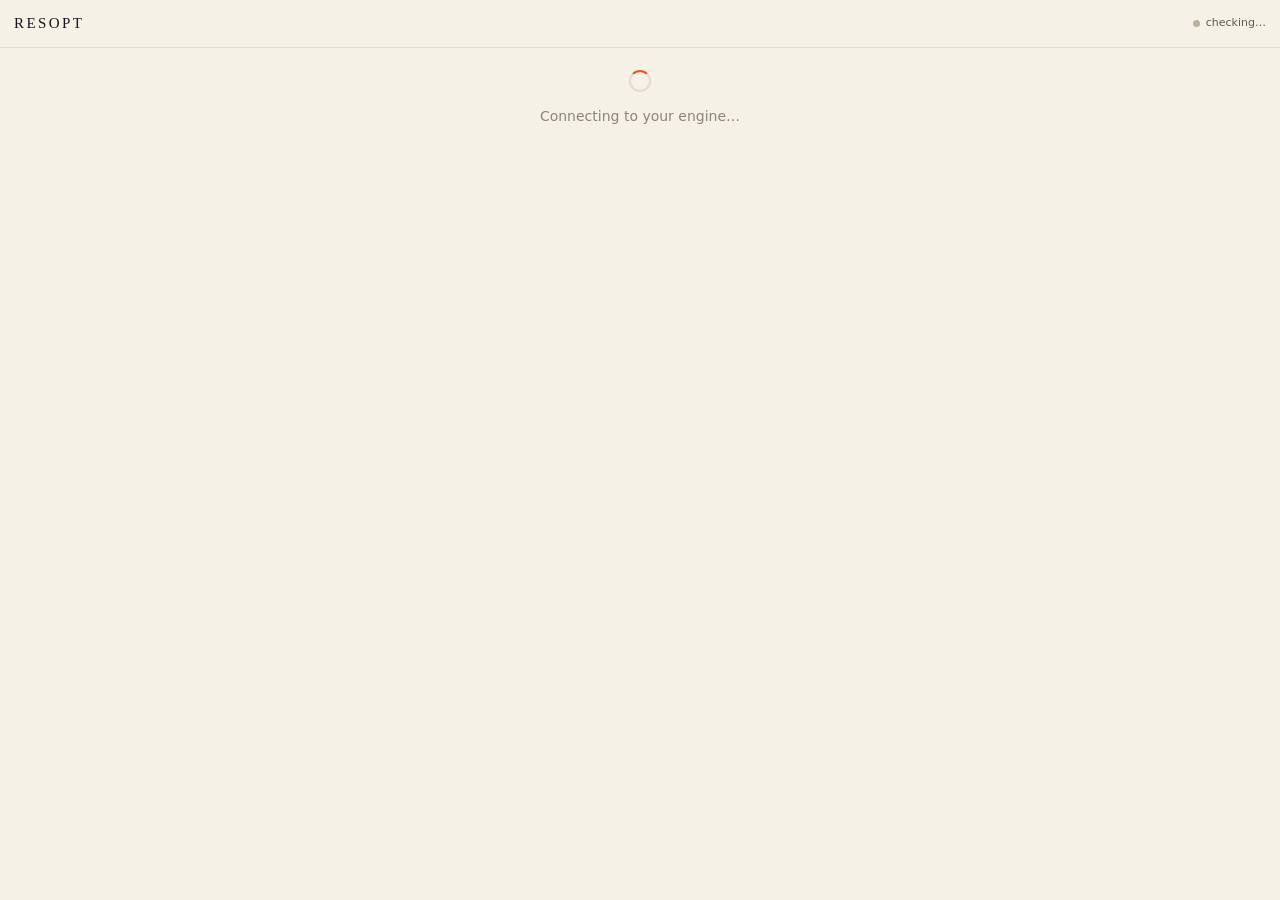
==== extension/sidepanel.html @ ae2b77ca "Publish initial codebase with local desktop improvements" ====
<!doctype html>
<html lang="en">
<head>
<meta charset="utf-8">
<meta name="viewport" content="width=device-width, initial-scale=1">
<title>RESOPT</title>
<link rel="stylesheet" href="sidepanel.css">
</head>
<body>
<header class="top">
  <span class="word">RESOPT</span>
  <span id="engine" class="engine off"><span class="dot"></span><span id="engineLabel">checking…</span></span>
</header>

<main>
  <!-- loading -->
  <section id="view-loading" class="view">
    <div class="spin"></div>
    <p class="muted center">Connecting to your engine…</p>
  </section>

  <!-- State C: engine offline -->
  <section id="view-offline" class="view hidden">
    <div class="center pad">
      <div class="badge-circle">⏻</div>
      <h2>Your engine isn't running</h2>
      <p class="muted">Start the RESOPT desktop app to optimize on your machine. Nothing runs in the cloud.</p>
      <button id="retryBtn" class="cta">Retry connection</button>
      <p style="margin-top:12px"><a id="dlLink" href="https://github.com/praneethgaddam07/resopt" target="_blank" rel="noopener">Don't have it yet? Download →</a></p>
    </div>
    <p class="foot">🔒 The engine is the app on your machine</p>
  </section>

  <!-- setup: API key + saved résumés -->
  <section id="view-setup" class="view hidden">
    <h2>Quick setup</h2>
    <label for="keyInput">Your AI API key <span class="soft">(kept for this browser session only)</span></label>
    <input id="keyInput" type="password" placeholder="sk-ant-… / sk-… / AIza… / gsk_… / pplx-…" autocomplete="off">
    <p id="keyHint" class="lab" style="margin-top:5px"></p>

    <label>Saved résumés</label>
    <div id="resumeList"></div>
    <label for="resumeLabel" style="margin-top:10px">Add a résumé</label>
    <input id="resumeLabel" type="text" placeholder="Label (optional — defaults to file name)">
    <button id="uploadBtn" class="ghost" style="margin-top:8px;flex:none">⬆ Upload PDF / DOCX / TXT</button>
    <input id="resumeFile" type="file" accept=".pdf,.docx,.txt" style="display:none">
    <p class="muted" style="font-size:11px;margin:8px 0 4px">or paste the text:</p>
    <textarea id="resumeText" placeholder="Paste your résumé text…"></textarea>
    <button id="saveResumeBtn" class="ghost" style="margin-top:8px;flex:none">Save pasted text</button>
    <p id="resumeMsg" class="muted" style="font-size:11px;margin-top:6px"></p>

    <button id="setupDoneBtn" class="cta" style="margin-top:16px">Done</button>
  </section>

  <!-- State A: job detected -->
  <section id="view-job" class="view hidden">
    <p class="lab">Job detected</p>
    <div class="card">
      <span id="atsChip" class="pill">ATS</span>
      <p id="jobTitle" style="font-size:15px;font-weight:600;margin:9px 0 2px">Job title</p>
      <p id="jobCompany" class="soft" style="font-size:12px;margin:0"></p>
      <p id="jobMeta" class="muted" style="font-size:11px;margin:8px 0 0"></p>
    </div>

    <label for="resumeSelect">Use résumé</label>
    <select id="resumeSelect"></select>

    <button id="optimizeBtn" class="cta" style="margin-top:14px">Optimize for this job</button>
    <p style="margin-top:10px;display:flex;justify-content:space-between">
      <button id="openSetupBtn" class="setuplink">⚙ Key &amp; résumés</button>
      <button id="rescanBtn" class="setuplink">↻ Re-scan page</button>
    </p>
    <p class="foot">🔒 Runs on your machine · nothing is uploaded</p>
  </section>

  <!-- busy -->
  <section id="view-busy" class="view hidden">
    <div class="spin"></div>
    <p id="busyLabel" class="center soft">Optimizing…</p>
    <div class="bar"><i id="busyBar" style="width:8%"></i></div>
  </section>

  <!-- State B: result -->
  <section id="view-result" class="view hidden">
    <p class="lab">ATS match</p>
    <div style="display:flex;align-items:baseline;gap:8px">
      <span id="scoreNum" class="score">0</span><span class="muted">/100</span>
      <span id="scorePass" class="soft" style="margin-left:auto;font-size:12px"></span>
    </div>
    <div class="bar"><i id="scoreBar" style="width:0%"></i></div>

    <p class="lab">Covered from the job description</p>
    <div id="matchedChips"></div>

    <p class="lab" style="margin-top:12px">Left out — not claimed without a basis</p>
    <div id="missingChips"></div>
    <p id="checklistLine" class="muted" style="font-size:11px;margin-top:10px"></p>

    <div class="dl">
      <button id="dlDocx" class="ghost">Download DOCX</button>
      <button id="dlPdf" class="ghost">PDF</button>
      <button id="reoptBtn" class="ghost" style="flex:none">↻</button>
    </div>
    <p class="foot">🔒 Generated on your machine · nothing is uploaded</p>
  </section>

  <!-- error -->
  <section id="view-error" class="view hidden">
    <div class="center pad">
      <h2>Something went wrong</h2>
      <p id="errorMsg" class="muted"></p>
      <button id="errRetryBtn" class="cta">Back</button>
    </div>
  </section>
</main>

<script src="detect.js"></script>
<script src="sidepanel.js"></script>
</body>
</html>
---- extension/sidepanel.css ----
:root{
  --paper:#F6F1E7; --paper2:#FBF7EF; --ink:#16181D; --ink-soft:#5A5A52;
  --muted:#8A8577; --line:#E3DBCB; --verm:#E4572E; --verm-dk:#B23A18;
  --green:#2E7D52; --amber:#B27A17; --off:#B9B2A1;
}
*{box-sizing:border-box}
body{margin:0;background:var(--paper);color:var(--ink);
  font-family:-apple-system,BlinkMacSystemFont,"Segoe UI",Inter,system-ui,sans-serif;
  font-size:14px;line-height:1.5;-webkit-font-smoothing:antialiased}
.top{display:flex;align-items:center;justify-content:space-between;
  padding:12px 14px;border-bottom:1px solid var(--line);position:sticky;top:0;background:var(--paper);z-index:2}
.word{font-family:Georgia,"Times New Roman",serif;letter-spacing:.16em;font-size:15px}
.engine{display:flex;align-items:center;gap:6px;font-size:11px;color:var(--ink-soft)}
.dot{width:7px;height:7px;border-radius:50%;background:var(--off)}
.engine.on .dot{background:var(--green)} .engine.off .dot{background:var(--off)}
main{padding:14px}
.view.hidden{display:none}
.center{text-align:center} .pad{padding:14px 6px 6px}
.muted{color:var(--muted)} .soft{color:var(--ink-soft)}
h2{font-size:16px;font-weight:600;margin:10px 0 5px}
label{display:block;font-size:11px;color:var(--muted);margin:12px 0 5px}
.lab{font-size:11px;color:var(--muted);margin:0 0 6px}
input,textarea,select{width:100%;background:var(--paper2);border:1px solid var(--line);
  border-radius:10px;padding:9px 11px;font:inherit;color:var(--ink)}
textarea{resize:vertical;min-height:88px}
input:focus,textarea:focus,select:focus{outline:none;border-color:var(--verm)}
.card{background:var(--paper2);border:1px solid var(--line);border-radius:10px;padding:11px 12px;margin-bottom:12px}
.pill{display:inline-flex;align-items:center;gap:5px;background:#FBE7DF;color:var(--verm-dk);
  font-size:11px;padding:3px 9px;border-radius:20px}
.chip{display:inline-block;font-size:11px;padding:3px 9px;border-radius:6px;margin:0 5px 5px 0;
  background:#EFEADD;color:var(--ink-soft)}
.chip.ok{background:#E4F0E8;color:var(--green)} .chip.gap{background:#F6ECD9;color:var(--amber)}
.cta{width:100%;background:var(--verm);color:#fff;border:none;border-radius:10px;padding:12px;
  font-size:14px;font-weight:600;cursor:pointer;margin-top:4px}
.cta:disabled{opacity:.5;cursor:default}
.ghost{background:transparent;border:1px solid var(--line);color:var(--ink);border-radius:10px;
  padding:9px 10px;font-size:13px;cursor:pointer;flex:1}
.row{display:flex;gap:8px;align-items:flex-start;font-size:13px;margin:7px 0;color:#3A3A34}
.foot{display:flex;align-items:center;gap:6px;font-size:11px;color:var(--muted);
  padding:12px 14px;border-top:1px solid var(--line);margin-top:6px}
a{color:var(--verm-dk);text-decoration:none} a:hover{text-decoration:underline}
.badge-circle{width:52px;height:52px;border-radius:50%;background:#FBE7DF;color:var(--verm-dk);
  display:flex;align-items:center;justify-content:center;font-size:24px;margin:0 auto 12px}
.score{font-family:Georgia,serif;font-size:42px;line-height:1}
.bar{height:7px;background:#EAE3D3;border-radius:20px;margin:9px 0 14px;overflow:hidden}
.bar > i{display:block;height:7px;background:var(--verm);border-radius:20px;transition:width .4s}
.dl{display:flex;gap:8px;margin-top:14px}
.mini{font-size:11px;color:var(--verm-dk);background:none;border:none;cursor:pointer;padding:0}
.setuplink{font-size:11px;color:var(--muted);background:none;border:none;cursor:pointer;padding:0}
.spin{width:22px;height:22px;border:2px solid var(--line);border-top-color:var(--verm);
  border-radius:50%;animation:s .8s linear infinite;margin:8px auto}
@keyframes s{to{transform:rotate(360deg)}}
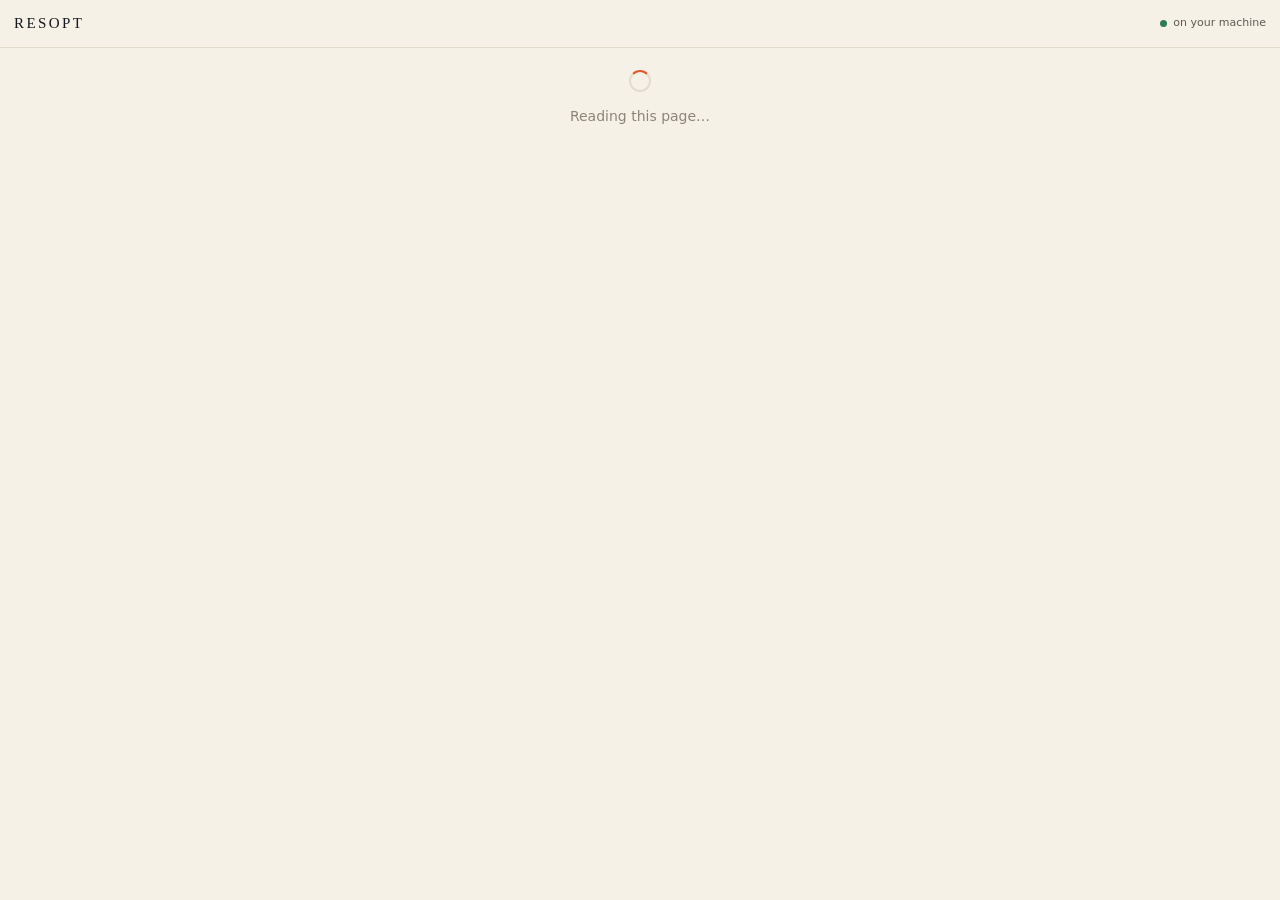
==== commit c462cb8a: "feat: hub updates and extension redesign" ====
--- a/extension/sidepanel.html
+++ b/extension/sidepanel.html
@@ -9,41 +9,23 @@
 <body>
 <header class="top">
   <span class="word">RESOPT</span>
-  <span id="engine" class="engine off"><span class="dot"></span><span id="engineLabel">checking…</span></span>
+  <span class="engine on"><span class="dot" style="background:#2E7D52"></span>on your machine</span>
 </header>
 
 <main>
-  <!-- loading -->
-  <section id="view-loading" class="view">
-    <div class="spin"></div>
-    <p class="muted center">Connecting to your engine…</p>
-  </section>
+  <section id="view-loading" class="view"><div class="spin"></div><p class="muted center">Reading this page…</p></section>
 
-  <!-- State C: engine offline -->
-  <section id="view-offline" class="view hidden">
-    <div class="center pad">
-      <div class="badge-circle">⏻</div>
-      <h2>Your engine isn't running</h2>
-      <p class="muted">Start the RESOPT desktop app to optimize on your machine. Nothing runs in the cloud.</p>
-      <button id="retryBtn" class="cta">Retry connection</button>
-      <p style="margin-top:12px"><a id="dlLink" href="https://github.com/praneethgaddam07/resopt" target="_blank" rel="noopener">Don't have it yet? Download →</a></p>
-    </div>
-    <p class="foot">🔒 The engine is the app on your machine</p>
-  </section>
-
-  <!-- setup: API key + saved résumés -->
+  <!-- setup: key (+ get-a-key links) + résumé -->
   <section id="view-setup" class="view hidden">
     <h2>Quick setup</h2>
-    <label for="keyInput">Your AI API key <span class="soft">(kept for this browser session only)</span></label>
-    <input id="keyInput" type="password" placeholder="sk-ant-… / sk-… / AIza… / gsk_… / pplx-…" autocomplete="off">
-    <p id="keyHint" class="lab" style="margin-top:5px"></p>
+    <p class="muted" style="margin-bottom:12px;">Add a résumé to see instant keyword match scores before you save jobs to your Hub.</p>
 
     <label>Saved résumés</label>
     <div id="resumeList"></div>
     <label for="resumeLabel" style="margin-top:10px">Add a résumé</label>
     <input id="resumeLabel" type="text" placeholder="Label (optional — defaults to file name)">
-    <button id="uploadBtn" class="ghost" style="margin-top:8px;flex:none">⬆ Upload PDF / DOCX / TXT</button>
-    <input id="resumeFile" type="file" accept=".pdf,.docx,.txt" style="display:none">
+    <button id="uploadBtn" class="ghost" style="margin-top:8px;flex:none">⬆ Upload PDF or .txt</button>
+    <input id="resumeFile" type="file" accept=".pdf,.txt,application/pdf,text/plain" style="display:none">
     <p class="muted" style="font-size:11px;margin:8px 0 4px">or paste the text:</p>
     <textarea id="resumeText" placeholder="Paste your résumé text…"></textarea>
     <button id="saveResumeBtn" class="ghost" style="margin-top:8px;flex:none">Save pasted text</button>
@@ -52,7 +34,7 @@
     <button id="setupDoneBtn" class="cta" style="margin-top:16px">Done</button>
   </section>
 
-  <!-- State A: job detected -->
+  <!-- State A: job detected + FREE fit read -->
   <section id="view-job" class="view hidden">
     <p class="lab">Job detected</p>
     <div class="card">
@@ -65,56 +47,53 @@
     <label for="resumeSelect">Use résumé</label>
     <select id="resumeSelect"></select>
 
-    <button id="optimizeBtn" class="cta" style="margin-top:14px">Optimize for this job</button>
+    <div class="divider"></div>
+    <p class="lab">Worth applying? <span class="soft">— free, no AI</span></p>
+    <div class="meter"><span id="fitPct" class="score">–</span><span class="muted">/100</span>
+      <span id="fitVerdict" class="verdict v-mid" style="margin-left:auto"></span></div>
+    <div class="bar"><i id="fitBar" style="width:0%"></i></div>
+    
+    <div style="margin: 16px 0 8px;">
+      <p class="lab" style="margin-bottom: 4px;">Target ATS Format</p>
+      <select id="atsOverride" class="sel" style="width: 100%;">
+        <option value="generic">Generic / Unknown</option>
+        <option value="workday">Workday</option>
+        <option value="greenhouse">Greenhouse</option>
+        <option value="lever">Lever</option>
+        <option value="icims">iCIMS</option>
+        <option value="taleo">Taleo</option>
+        <option value="smartrecruiters">SmartRecruiters</option>
+        <option value="ashby">Ashby</option>
+        <option value="bamboohr">BambooHR</option>
+      </select>
+    </div>
+
+    <p class="lab" style="margin-top:10px">Keywords you cover</p>
+    <div id="coverChips"></div>
+    <p class="lab" style="margin-top:10px">Missing — add these if you truly have them</p>
+    <div id="gapChips"></div>
+
+    <button id="optimizeBtn" class="cta" style="margin-top:16px">Save Job to Hub</button>
     <p style="margin-top:10px;display:flex;justify-content:space-between">
       <button id="openSetupBtn" class="setuplink">⚙ Key &amp; résumés</button>
       <button id="rescanBtn" class="setuplink">↻ Re-scan page</button>
     </p>
-    <p class="foot">🔒 Runs on your machine · nothing is uploaded</p>
+    <p class="foot">🔒 Runs in your browser · your key, your machine</p>
   </section>
 
-  <!-- busy -->
-  <section id="view-busy" class="view hidden">
-    <div class="spin"></div>
-    <p id="busyLabel" class="center soft">Optimizing…</p>
-    <div class="bar"><i id="busyBar" style="width:8%"></i></div>
-  </section>
-
-  <!-- State B: result -->
-  <section id="view-result" class="view hidden">
-    <p class="lab">ATS match</p>
-    <div style="display:flex;align-items:baseline;gap:8px">
-      <span id="scoreNum" class="score">0</span><span class="muted">/100</span>
-      <span id="scorePass" class="soft" style="margin-left:auto;font-size:12px"></span>
-    </div>
-    <div class="bar"><i id="scoreBar" style="width:0%"></i></div>
-
-    <p class="lab">Covered from the job description</p>
-    <div id="matchedChips"></div>
-
-    <p class="lab" style="margin-top:12px">Left out — not claimed without a basis</p>
-    <div id="missingChips"></div>
-    <p id="checklistLine" class="muted" style="font-size:11px;margin-top:10px"></p>
-
-    <div class="dl">
-      <button id="dlDocx" class="ghost">Download DOCX</button>
-      <button id="dlPdf" class="ghost">PDF</button>
-      <button id="reoptBtn" class="ghost" style="flex:none">↻</button>
-    </div>
-    <p class="foot">🔒 Generated on your machine · nothing is uploaded</p>
-  </section>
-
-  <!-- error -->
   <section id="view-error" class="view hidden">
     <div class="center pad">
       <h2>Something went wrong</h2>
       <p id="errorMsg" class="muted"></p>
-      <button id="errRetryBtn" class="cta">Back</button>
+      <button id="errBackBtn" class="cta">Back</button>
     </div>
   </section>
 </main>
 
 <script src="detect.js"></script>
+<script src="lib/match.js"></script>
+<script src="lib/pdf.min.js"></script>
+<script src="lib/extract.js"></script>
 <script src="sidepanel.js"></script>
 </body>
 </html>
--- a/extension/sidepanel.css
+++ b/extension/sidepanel.css
@@ -33,6 +33,7 @@
 .cta{width:100%;background:var(--verm);color:#fff;border:none;border-radius:10px;padding:12px;
   font-size:14px;font-weight:600;cursor:pointer;margin-top:4px}
 .cta:disabled{opacity:.5;cursor:default}
+.cta.ok{background:var(--green);color:#fff}
 .ghost{background:transparent;border:1px solid var(--line);color:var(--ink);border-radius:10px;
   padding:9px 10px;font-size:13px;cursor:pointer;flex:1}
 .row{display:flex;gap:8px;align-items:flex-start;font-size:13px;margin:7px 0;color:#3A3A34}
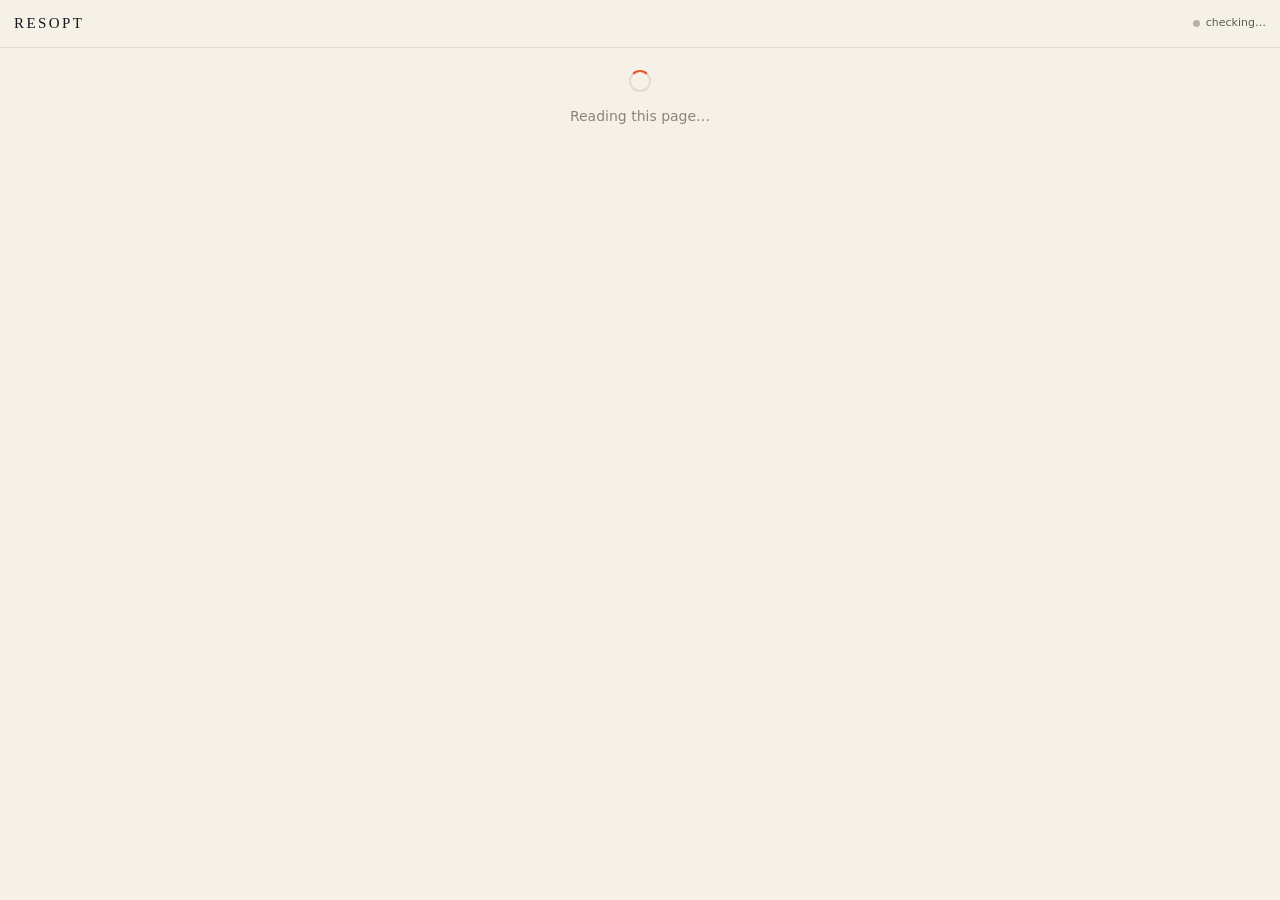
==== commit 546bf349: "feat: any-tab JD capture, engine-scored fit, and a full Hub in the extension Extension - Read the JD" ====
--- a/extension/sidepanel.html
+++ b/extension/sidepanel.html
@@ -9,16 +9,21 @@
 <body>
 <header class="top">
   <span class="word">RESOPT</span>
-  <span class="engine on"><span class="dot" style="background:#2E7D52"></span>on your machine</span>
+  <span id="engineTag" class="engine off"><span class="dot"></span><span id="engineLabel">checking…</span></span>
 </header>
+
+<nav id="tabbar" class="tabbar hidden">
+  <button id="tabJob" class="tab on">This job</button>
+  <button id="tabHub" class="tab">Hub<span id="hubCount" class="count" style="display:none">0</span></button>
+</nav>
 
 <main>
   <section id="view-loading" class="view"><div class="spin"></div><p class="muted center">Reading this page…</p></section>
 
-  <!-- setup: key (+ get-a-key links) + résumé -->
+  <!-- setup: résumés -->
   <section id="view-setup" class="view hidden">
     <h2>Quick setup</h2>
-    <p class="muted" style="margin-bottom:12px;">Add a résumé to see instant keyword match scores before you save jobs to your Hub.</p>
+    <p class="muted" style="margin-bottom:12px;">Add a résumé to see instant match scores before you save jobs to your Hub.</p>
 
     <label>Saved résumés</label>
     <div id="resumeList"></div>
@@ -34,11 +39,14 @@
     <button id="setupDoneBtn" class="cta" style="margin-top:16px">Done</button>
   </section>
 
-  <!-- State A: job detected + FREE fit read -->
+  <!-- State A: job detected + fit read -->
   <section id="view-job" class="view hidden">
     <p class="lab">Job detected</p>
     <div class="card">
-      <span id="atsChip" class="pill">ATS</span>
+      <div style="display:flex;align-items:flex-start">
+        <span id="atsChip" class="pill">Job</span>
+        <a id="jobLink" class="linkic" style="margin-left:auto" href="#" target="_blank" title="Open the posting" aria-label="Open the posting">↗</a>
+      </div>
       <p id="jobTitle" style="font-size:15px;font-weight:600;margin:9px 0 2px">Job title</p>
       <p id="jobCompany" class="soft" style="font-size:12px;margin:0"></p>
       <p id="jobMeta" class="muted" style="font-size:11px;margin:8px 0 0"></p>
@@ -48,24 +56,16 @@
     <select id="resumeSelect"></select>
 
     <div class="divider"></div>
-    <p class="lab">Worth applying? <span class="soft">— free, no AI</span></p>
-    <div class="meter"><span id="fitPct" class="score">–</span><span class="muted">/100</span>
-      <span id="fitVerdict" class="verdict v-mid" style="margin-left:auto"></span></div>
+    <p class="lab" style="margin-top:14px">Match score <span id="scoreBadge" class="srcbadge est">quick estimate</span></p>
+    <div class="meter" style="display:flex;align-items:baseline;gap:5px">
+      <span id="fitPct" class="score">–</span><span class="muted">/100</span>
+      <span id="fitVerdict" class="verdict" style="margin-left:auto;font-size:12px"></span>
+    </div>
     <div class="bar"><i id="fitBar" style="width:0%"></i></div>
-    
-    <div style="margin: 16px 0 8px;">
-      <p class="lab" style="margin-bottom: 4px;">Target ATS Format</p>
-      <select id="atsOverride" class="sel" style="width: 100%;">
-        <option value="generic">Generic / Unknown</option>
-        <option value="workday">Workday</option>
-        <option value="greenhouse">Greenhouse</option>
-        <option value="lever">Lever</option>
-        <option value="icims">iCIMS</option>
-        <option value="taleo">Taleo</option>
-        <option value="smartrecruiters">SmartRecruiters</option>
-        <option value="ashby">Ashby</option>
-        <option value="bamboohr">BambooHR</option>
-      </select>
+
+    <div style="margin: 4px 0 8px;">
+      <p class="lab" style="margin-bottom: 4px;">Target ATS format <span id="atsCount" class="soft"></span></p>
+      <select id="atsOverride" class="sel" style="width: 100%;"></select>
     </div>
 
     <p class="lab" style="margin-top:10px">Keywords you cover</p>
@@ -75,10 +75,25 @@
 
     <button id="optimizeBtn" class="cta" style="margin-top:16px">Save Job to Hub</button>
     <p style="margin-top:10px;display:flex;justify-content:space-between">
-      <button id="openSetupBtn" class="setuplink">⚙ Key &amp; résumés</button>
+      <button id="openSetupBtn" class="setuplink">⚙ Résumés</button>
       <button id="rescanBtn" class="setuplink">↻ Re-scan page</button>
     </p>
-    <p class="foot">🔒 Runs in your browser · your key, your machine</p>
+    <p class="foot" style="border:none;padding:12px 0 0">🔒 Runs on your machine · your key</p>
+  </section>
+
+  <!-- Hub: saved jobs, links, applied status, on-device résumés -->
+  <section id="view-hub" class="view hidden">
+    <div style="display:flex;align-items:center;margin:2px 0 4px">
+      <p class="lab" style="margin:0">Saved jobs</p>
+      <button id="hubRefresh" class="setuplink" style="margin-left:auto">↻ Refresh</button>
+    </div>
+    <div class="fseg">
+      <button data-filter="all" class="on">All</button>
+      <button data-filter="applied">Applied</button>
+      <button data-filter="saved">Not applied</button>
+    </div>
+    <div id="hubList"></div>
+    <p class="foot" style="border:none;padding:12px 0 0">💻 Your Hub lives on this machine</p>
   </section>
 
   <section id="view-error" class="view hidden">
@@ -92,8 +107,6 @@
 
 <script src="detect.js"></script>
 <script src="lib/match.js"></script>
-<script src="lib/pdf.min.js"></script>
-<script src="lib/extract.js"></script>
 <script src="sidepanel.js"></script>
 </body>
 </html>
--- a/extension/sidepanel.css
+++ b/extension/sidepanel.css
@@ -51,3 +51,37 @@
 .spin{width:22px;height:22px;border:2px solid var(--line);border-top-color:var(--verm);
   border-radius:50%;animation:s .8s linear infinite;margin:8px auto}
 @keyframes s{to{transform:rotate(360deg)}}
+
+/* --- tab bar (This job / Hub) --- */
+.tabbar{display:flex;gap:4px;padding:0 14px;border-bottom:1px solid var(--line);
+  position:sticky;top:47px;background:var(--paper);z-index:1}
+.tabbar.hidden{display:none}
+.tab{background:none;border:none;font:inherit;font-size:12px;color:var(--muted);
+  padding:9px 10px 8px;cursor:pointer;border-bottom:2px solid transparent;margin-bottom:-1px}
+.tab.on{color:var(--ink);border-bottom-color:var(--verm)}
+.count{font-size:10px;color:var(--verm-dk);background:#FBE7DF;border-radius:20px;padding:0 6px;margin-left:5px}
+
+/* --- score source badge --- */
+.srcbadge{font-size:9px;padding:1px 7px;border-radius:20px;margin-left:7px;vertical-align:2px;border:1px solid}
+.srcbadge.eng{color:var(--verm-dk);border-color:var(--verm)}
+.srcbadge.est{color:var(--muted);border-color:var(--line)}
+
+/* --- Hub view --- */
+.fseg{display:flex;gap:14px;font-size:11px;color:var(--muted);margin:2px 0 12px}
+.fseg button{background:none;border:none;font:inherit;font-size:11px;color:var(--muted);cursor:pointer;padding:0}
+.fseg button.on{color:var(--verm-dk)}
+.jrow{background:var(--paper2);border:1px solid var(--line);border-radius:10px;padding:10px 11px;margin-bottom:9px}
+.jrow .jt{font-size:13px;font-weight:600;margin:0}
+.jrow .jc{font-size:11px;color:var(--ink-soft);margin:1px 0 0}
+.linkic{color:var(--muted);font-size:15px;text-decoration:none}
+.seg{display:inline-flex;border:1px solid var(--line);border-radius:20px;overflow:hidden}
+.seg button{background:var(--paper2);border:none;font:inherit;font-size:10px;color:var(--ink-soft);
+  padding:3px 9px;cursor:pointer}
+.seg button.a{background:var(--green);color:#fff}
+.seg button.n{background:var(--ink);color:var(--paper)}
+.save{display:inline-flex;align-items:center;gap:4px;font-size:10px;color:var(--green);
+  background:#E4F0E8;padding:3px 8px;border-radius:20px;cursor:pointer;border:none}
+.hubopt{font-size:11px;color:var(--verm-dk);background:none;border:1px solid var(--line);
+  border-radius:8px;padding:4px 9px;cursor:pointer}
+.trash{color:var(--muted);font-size:14px;background:none;border:none;cursor:pointer;padding:0}
+.empty{text-align:center;color:var(--muted);font-size:12px;padding:24px 8px}
